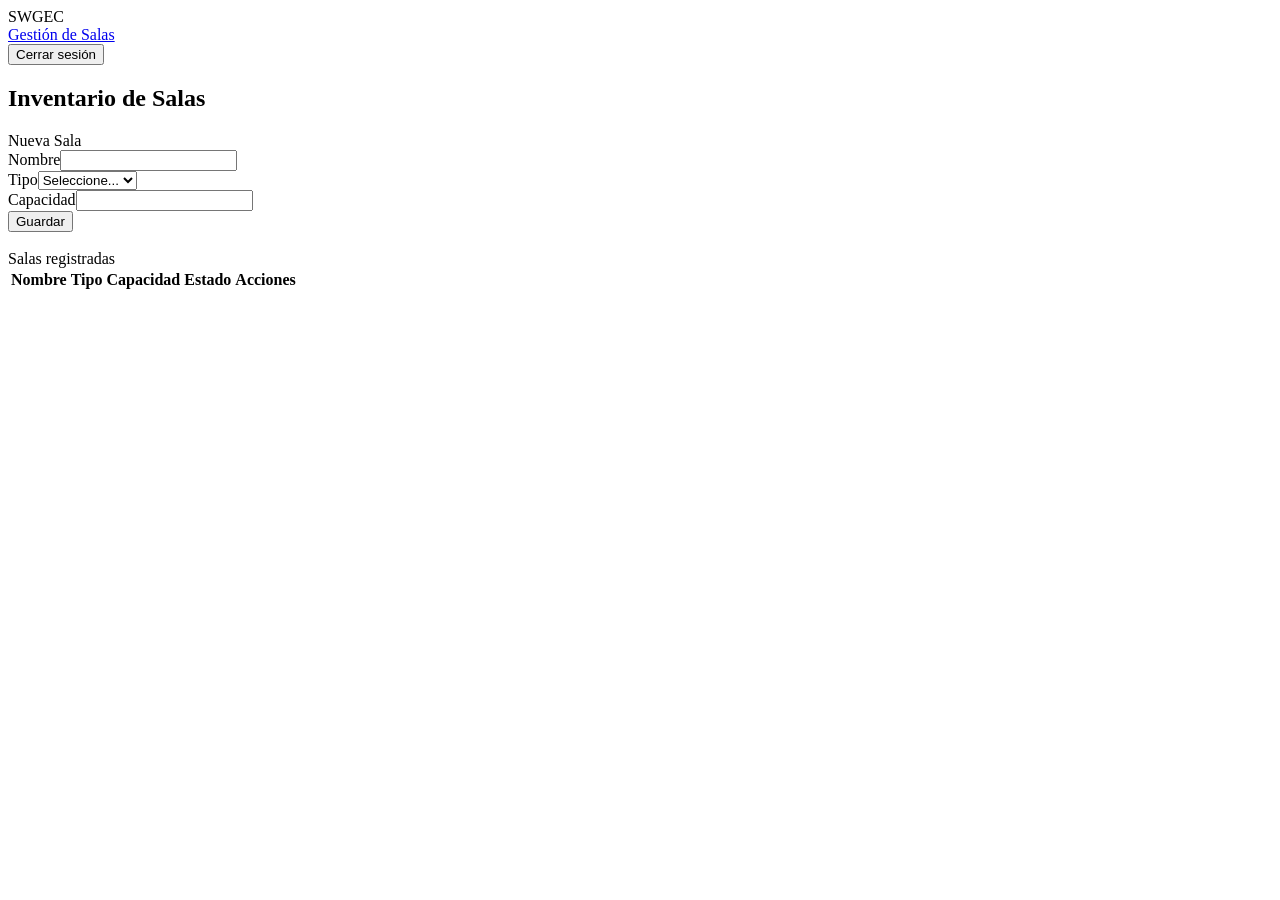
==== src/main/resources/static/html/admin.html @ dbd73c22 "Sprint 1 added" ====
<!doctype html>
<html>
<head>
  <meta charset="utf-8">
  <meta name="viewport" content="width=device-width,initial-scale=1">
  <title>Admin - SWGEC</title>
  <link rel="stylesheet" href="/css/theme.css">
  <link rel="stylesheet" href="/css/components.css">
  <link rel="stylesheet" href="/css/dashboard.css">
</head>
<body>
  <div class="app">
    <aside class="sidebar">
      <div class="brand"><div class="brand-dot"></div><div class="brand-text">SWGEC</div></div>
      <nav class="nav">
        <a class="active" href="#">Gestión de Salas</a>
      </nav>
      <div class="sidebar-footer"><button id="btn-logout" class="btn btn-secondary full">Cerrar sesión</button></div>
    </aside>
    <main class="main container">
      <div class="main-header"><h2>Inventario de Salas</h2><div id="user-rol" class="user-chip"></div></div>

      <div class="card" style="margin-bottom:18px">
        <div class="card-title" id="form-title">Nueva Sala</div>
        <form id="sala-form">
          <input type="hidden" id="sala-id">
          <div class="field"><label>Nombre</label><input id="nombre" class="input"><div id="err-nombre" class="error-msg"></div></div>
          <div class="field"><label>Tipo</label><select id="tipo" class="select"><option value="">Seleccione...</option><option value="REUNION">REUNION</option><option value="SEMINARIO">SEMINARIO</option><option value="TRABAJO">TRABAJO</option></select><div id="err-tipo" class="error-msg"></div></div>
          <div class="field"><label>Capacidad</label><input id="capacidad" type="number" min="1" class="input"><div id="err-capacidad" class="error-msg"></div></div>
          <div style="display:flex;gap:8px"><button id="btn-guardar" class="btn btn-primary">Guardar</button><button id="btn-cancelar" type="button" class="btn btn-secondary" style="display:none">Cancelar</button></div>
        </form>
      </div>

      <div class="card">
        <div class="card-title">Salas registradas</div>
        <table class="table"><thead><tr><th>Nombre</th><th>Tipo</th><th>Capacidad</th><th>Estado</th><th>Acciones</th></tr></thead>
        <tbody id="tabla-salas"></tbody></table>
      </div>
    </main>
  </div>
  <div id="toast-container"></div>
  <script src="/js/api.js"></script>
  <script src="/js/guards.js"></script>
  <script src="/js/admin.js"></script>
</body>
</html>
<!-- admin.html - Placeholder Sprint 1 - HU2 -->
<!-- TODO: implementar en el Paso 5 -->
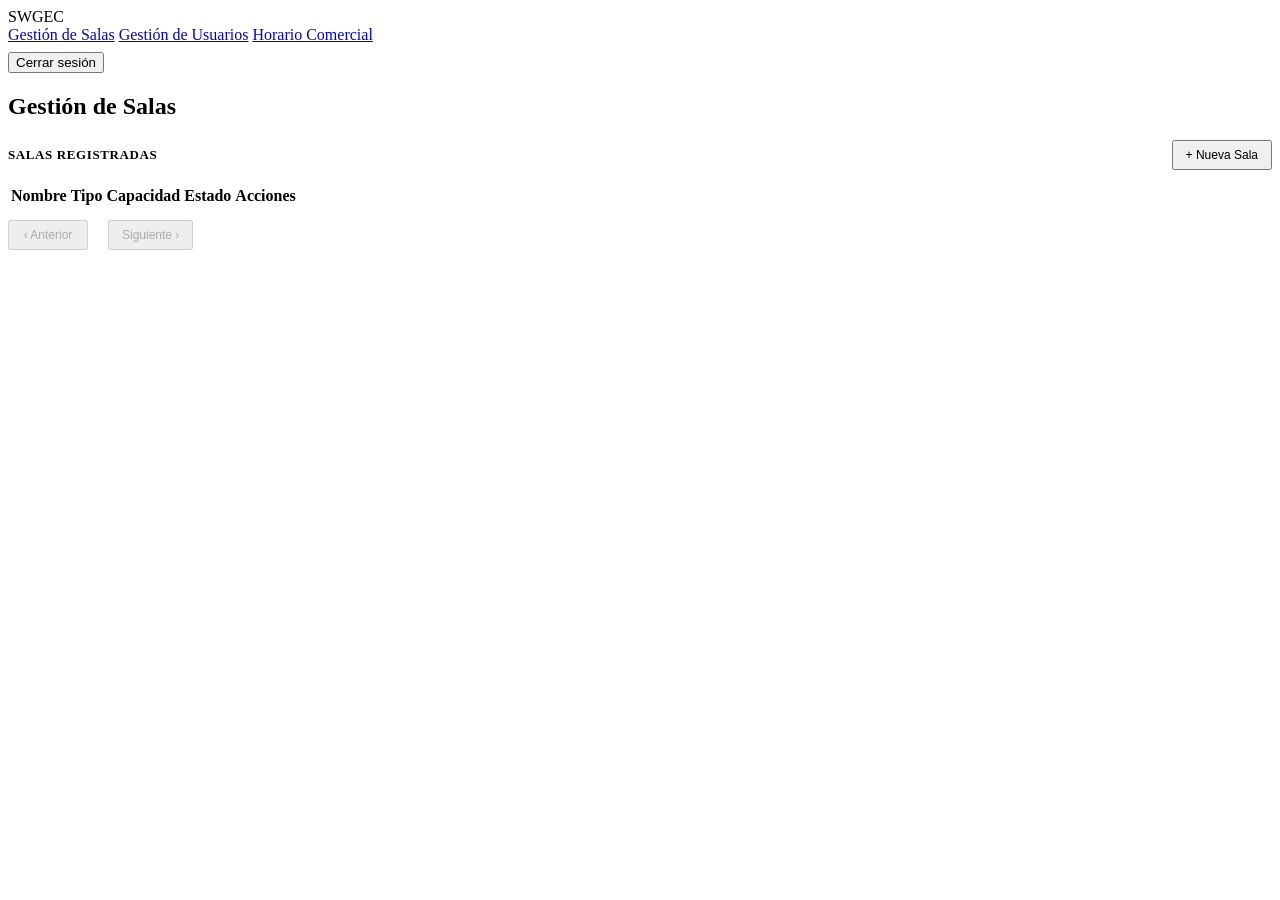
==== commit 7c22cc06: "Correcion sprint 2" ====
--- a/src/main/resources/static/html/admin.html
+++ b/src/main/resources/static/html/admin.html
@@ -7,42 +7,241 @@
   <link rel="stylesheet" href="/css/theme.css">
   <link rel="stylesheet" href="/css/components.css">
   <link rel="stylesheet" href="/css/dashboard.css">
+  <style>
+    .section-bar { display:flex; align-items:center; justify-content:space-between; margin-bottom:14px; }
+    .section-bar h3 { font-size:13px; color:var(--text-muted); text-transform:uppercase; letter-spacing:0.6px; margin:0; }
+    .pagination { display:flex; align-items:center; gap:10px; margin-top:12px; }
+    .pagination button { min-width:80px; }
+    .page-info { font-size:12px; color:var(--text-muted); }
+    .btn-sm { padding:6px 12px; font-size:12px; }
+    /* Modal — centrado explícito para todos los navegadores */
+    dialog {
+      position: fixed;
+      top: 50%;
+      left: 50%;
+      transform: translate(-50%, -50%);
+      margin: 0;
+      max-height: 92vh;
+      overflow-y: auto;
+      background: var(--bg-panel);
+      border: 1px solid var(--border-soft);
+      border-radius: var(--radius);
+      padding: 0;
+      width: min(480px, 92vw);
+      color: var(--text-primary);
+    }
+    dialog::backdrop { background:rgba(0,0,0,0.72); backdrop-filter:blur(3px); }
+    .modal-inner { padding:24px; }
+    .modal-header { display:flex; justify-content:space-between; align-items:center; margin-bottom:18px; }
+    .modal-title { font-weight:700; color:var(--gold); font-size:15px; }
+    .btn-close { background:none; border:none; color:var(--text-muted); cursor:pointer; font-size:22px; line-height:1; padding:2px 6px; border-radius:4px; }
+    .btn-close:hover { color:var(--text-primary); background:rgba(255,255,255,0.05); }
+    .modal-footer { display:flex; gap:8px; margin-top:18px; }
+    /* Modal éxito */
+    #modal-exito-admin { width:min(340px,90vw); }
+    .exito-inner-a { padding:36px 32px; text-align:center; }
+    .exito-icono-a { font-size:48px; margin-bottom:14px; color:#00c851; line-height:1; }
+    .exito-msg-a   { font-size:15px; font-weight:600; margin-bottom:22px; color:var(--text-primary); line-height:1.4; }
+  </style>
 </head>
 <body>
   <div class="app">
     <aside class="sidebar">
       <div class="brand"><div class="brand-dot"></div><div class="brand-text">SWGEC</div></div>
       <nav class="nav">
-        <a class="active" href="#">Gestión de Salas</a>
+        <a id="nav-salas" class="active" href="#">Gestión de Salas</a>
+        <a id="nav-usuarios" href="#">Gestión de Usuarios</a>
+        <a id="nav-horario" href="#">Horario Comercial</a>
       </nav>
-      <div class="sidebar-footer"><button id="btn-logout" class="btn btn-secondary full">Cerrar sesión</button></div>
+      <div class="sidebar-footer">
+        <div id="user-rol" class="user-chip" style="margin-bottom:8px;font-size:11px;word-break:break-all"></div>
+        <button id="btn-logout" class="btn btn-secondary full">Cerrar sesión</button>
+      </div>
     </aside>
     <main class="main container">
-      <div class="main-header"><h2>Inventario de Salas</h2><div id="user-rol" class="user-chip"></div></div>
-
-      <div class="card" style="margin-bottom:18px">
-        <div class="card-title" id="form-title">Nueva Sala</div>
-        <form id="sala-form">
-          <input type="hidden" id="sala-id">
-          <div class="field"><label>Nombre</label><input id="nombre" class="input"><div id="err-nombre" class="error-msg"></div></div>
-          <div class="field"><label>Tipo</label><select id="tipo" class="select"><option value="">Seleccione...</option><option value="REUNION">REUNION</option><option value="SEMINARIO">SEMINARIO</option><option value="TRABAJO">TRABAJO</option></select><div id="err-tipo" class="error-msg"></div></div>
-          <div class="field"><label>Capacidad</label><input id="capacidad" type="number" min="1" class="input"><div id="err-capacidad" class="error-msg"></div></div>
-          <div style="display:flex;gap:8px"><button id="btn-guardar" class="btn btn-primary">Guardar</button><button id="btn-cancelar" type="button" class="btn btn-secondary" style="display:none">Cancelar</button></div>
-        </form>
-      </div>
-
-      <div class="card">
-        <div class="card-title">Salas registradas</div>
-        <table class="table"><thead><tr><th>Nombre</th><th>Tipo</th><th>Capacidad</th><th>Estado</th><th>Acciones</th></tr></thead>
-        <tbody id="tabla-salas"></tbody></table>
+      <div class="main-header"><h2 id="main-title">Gestión de Salas</h2></div>
+
+      <!-- ══ SECCIÓN SALAS ══ -->
+      <div id="section-salas">
+        <div class="section-bar">
+          <h3>Salas registradas</h3>
+          <button id="btn-nueva-sala" class="btn btn-primary btn-sm">+ Nueva Sala</button>
+        </div>
+        <div class="card">
+          <table class="table">
+            <thead><tr><th>Nombre</th><th>Tipo</th><th>Capacidad</th><th>Estado</th><th>Acciones</th></tr></thead>
+            <tbody id="tabla-salas"></tbody>
+          </table>
+          <div class="pagination">
+            <button id="prev-salas" class="btn btn-secondary btn-sm" disabled>‹ Anterior</button>
+            <span id="info-salas" class="page-info"></span>
+            <button id="next-salas" class="btn btn-secondary btn-sm" disabled>Siguiente ›</button>
+          </div>
+        </div>
+      </div>
+
+      <!-- ══ SECCIÓN USUARIOS ══ -->
+      <div id="section-usuarios" style="display:none">
+        <div class="section-bar">
+          <h3>Usuarios registrados</h3>
+          <button id="btn-nuevo-usuario" class="btn btn-primary btn-sm">+ Nuevo Usuario</button>
+        </div>
+        <div class="card">
+          <table class="table">
+            <thead><tr><th>Nombre</th><th>Correo</th><th>Rol</th><th>Último login</th><th>Acciones</th></tr></thead>
+            <tbody id="tabla-usuarios"></tbody>
+          </table>
+          <div class="pagination">
+            <button id="prev-usuarios" class="btn btn-secondary btn-sm" disabled>‹ Anterior</button>
+            <span id="info-usuarios" class="page-info"></span>
+            <button id="next-usuarios" class="btn btn-secondary btn-sm" disabled>Siguiente ›</button>
+          </div>
+        </div>
+      </div>
+
+      <!-- ══ SECCIÓN HORARIO ══ -->
+      <div id="section-horario" style="display:none">
+        <div class="section-bar">
+          <h3>Reglas de horario comercial</h3>
+          <button id="btn-nueva-regla" class="btn btn-primary btn-sm">+ Nueva Regla</button>
+        </div>
+        <div class="card">
+          <table class="table">
+            <thead><tr><th>Tipo</th><th>Día</th><th>Inicio</th><th>Fin</th><th>Descripción</th><th>Estado</th><th>Acciones</th></tr></thead>
+            <tbody id="tabla-horario"></tbody>
+          </table>
+          <div class="pagination">
+            <button id="prev-horario" class="btn btn-secondary btn-sm" disabled>‹ Anterior</button>
+            <span id="info-horario" class="page-info"></span>
+            <button id="next-horario" class="btn btn-secondary btn-sm" disabled>Siguiente ›</button>
+          </div>
+        </div>
       </div>
     </main>
   </div>
+
+  <!-- ══ MODAL SALA ══ -->
+  <dialog id="modal-sala">
+    <div class="modal-inner">
+      <div class="modal-header">
+        <span class="modal-title" id="modal-sala-title">Nueva Sala</span>
+        <button type="button" class="btn-close" id="modal-sala-close" aria-label="Cerrar">×</button>
+      </div>
+      <form id="sala-form">
+        <input type="hidden" id="sala-id">
+        <div class="field"><label>Nombre</label><input id="nombre" class="input" autocomplete="off"><div id="err-nombre" class="error-msg"></div></div>
+        <div class="field"><label>Tipo</label>
+          <select id="tipo" class="select">
+            <option value="">Seleccione...</option>
+            <option value="REUNION">REUNION</option>
+            <option value="SEMINARIO">SEMINARIO</option>
+            <option value="TRABAJO">TRABAJO</option>
+          </select>
+          <div id="err-tipo" class="error-msg"></div>
+        </div>
+        <div class="field"><label>Capacidad máxima</label><input id="capacidad" type="number" min="1" class="input"><div id="err-capacidad" class="error-msg"></div></div>
+        <div class="modal-footer">
+          <button id="btn-guardar" class="btn btn-primary">Guardar</button>
+          <button type="button" id="btn-cancelar-sala" class="btn btn-secondary">Cancelar</button>
+        </div>
+      </form>
+    </div>
+  </dialog>
+
+  <!-- ══ MODAL USUARIO ══ -->
+  <dialog id="modal-usuario">
+    <div class="modal-inner">
+      <div class="modal-header">
+        <span class="modal-title" id="modal-usuario-title">Nuevo Usuario</span>
+        <button type="button" class="btn-close" id="modal-usuario-close" aria-label="Cerrar">×</button>
+      </div>
+      <form id="usuario-form">
+        <input type="hidden" id="usuario-id">
+        <div class="field"><label>Nombre</label><input id="u-nombre" class="input" autocomplete="off"><div id="err-u-nombre" class="error-msg"></div></div>
+        <div class="field"><label>Correo</label><input id="u-correo" type="email" class="input" autocomplete="off"><div id="err-u-correo" class="error-msg"></div></div>
+        <div class="field">
+          <label>Contraseña <span style="color:var(--text-muted);font-size:11px">(vacío = no cambiar)</span></label>
+          <input id="u-contrasena" type="password" class="input" autocomplete="new-password">
+          <div id="err-u-contrasena" class="error-msg"></div>
+        </div>
+        <div class="field"><label>Rol</label>
+          <select id="u-rol" class="select">
+            <option value="">Seleccione...</option>
+            <option value="CLIENTE">CLIENTE</option>
+            <option value="RECEPCIONISTA">RECEPCIONISTA</option>
+            <option value="ADMIN">ADMIN</option>
+          </select>
+          <div id="err-u-rol" class="error-msg"></div>
+        </div>
+        <div class="modal-footer">
+          <button id="btn-u-guardar" class="btn btn-primary">Guardar</button>
+          <button type="button" id="btn-cancelar-usuario" class="btn btn-secondary">Cancelar</button>
+        </div>
+      </form>
+    </div>
+  </dialog>
+
+  <!-- ══ MODAL HORARIO ══ -->
+  <dialog id="modal-horario">
+    <div class="modal-inner">
+      <div class="modal-header">
+        <span class="modal-title" id="modal-horario-title">Nueva Regla</span>
+        <button type="button" class="btn-close" id="modal-horario-close" aria-label="Cerrar">×</button>
+      </div>
+      <form id="horario-form">
+        <input type="hidden" id="horario-id">
+        <div class="field"><label>Tipo de regla</label>
+          <select id="h-tipo" class="select">
+            <option value="">Seleccione...</option>
+            <option value="APERTURA">APERTURA — Define horario de atención</option>
+            <option value="BLOQUEO">BLOQUEO — Bloquea un horario específico</option>
+          </select>
+          <div id="err-h-tipo" class="error-msg"></div>
+        </div>
+        <div style="display:flex;gap:12px">
+          <div style="flex:1" class="field"><label>Hora inicio</label><input id="h-ini" type="time" class="input"><div id="err-h-ini" class="error-msg"></div></div>
+          <div style="flex:1" class="field"><label>Hora fin</label><input id="h-fin" type="time" class="input"><div id="err-h-fin" class="error-msg"></div></div>
+        </div>
+        <div class="field"><label>Día de la semana</label>
+          <select id="h-dia" class="select">
+            <option value="">Todos los días</option>
+            <option value="1">Lunes</option>
+            <option value="2">Martes</option>
+            <option value="3">Miércoles</option>
+            <option value="4">Jueves</option>
+            <option value="5">Viernes</option>
+            <option value="6">Sábado</option>
+            <option value="7">Domingo</option>
+          </select>
+        </div>
+        <div class="field">
+          <label>Descripción <span style="color:var(--text-muted);font-size:11px">(opcional)</span></label>
+          <input id="h-desc" class="input" placeholder="Ej: Horario de almuerzo" autocomplete="off">
+        </div>
+        <div class="field" style="flex-direction:row;align-items:center;gap:10px;margin-bottom:8px">
+          <input id="h-activo" type="checkbox" checked style="width:16px;height:16px;cursor:pointer;accent-color:var(--gold)">
+          <label for="h-activo" style="text-transform:none;letter-spacing:0;cursor:pointer">Regla activa</label>
+        </div>
+        <div class="modal-footer">
+          <button id="btn-h-guardar" class="btn btn-primary">Guardar</button>
+          <button type="button" id="btn-cancelar-horario" class="btn btn-secondary">Cancelar</button>
+        </div>
+      </form>
+    </div>
+  </dialog>
+
+  <!-- ══ MODAL ÉXITO ADMIN ══ -->
+  <dialog id="modal-exito-admin">
+    <div class="exito-inner-a">
+      <div class="exito-icono-a">✓</div>
+      <div id="modal-exito-admin-msg" class="exito-msg-a">Operación realizada correctamente</div>
+      <button id="modal-exito-admin-ok" class="btn btn-primary" style="min-width:130px">Aceptar</button>
+    </div>
+  </dialog>
+
   <div id="toast-container"></div>
   <script src="/js/api.js"></script>
   <script src="/js/guards.js"></script>
   <script src="/js/admin.js"></script>
 </body>
 </html>
-<!-- admin.html - Placeholder Sprint 1 - HU2 -->
-<!-- TODO: implementar en el Paso 5 -->
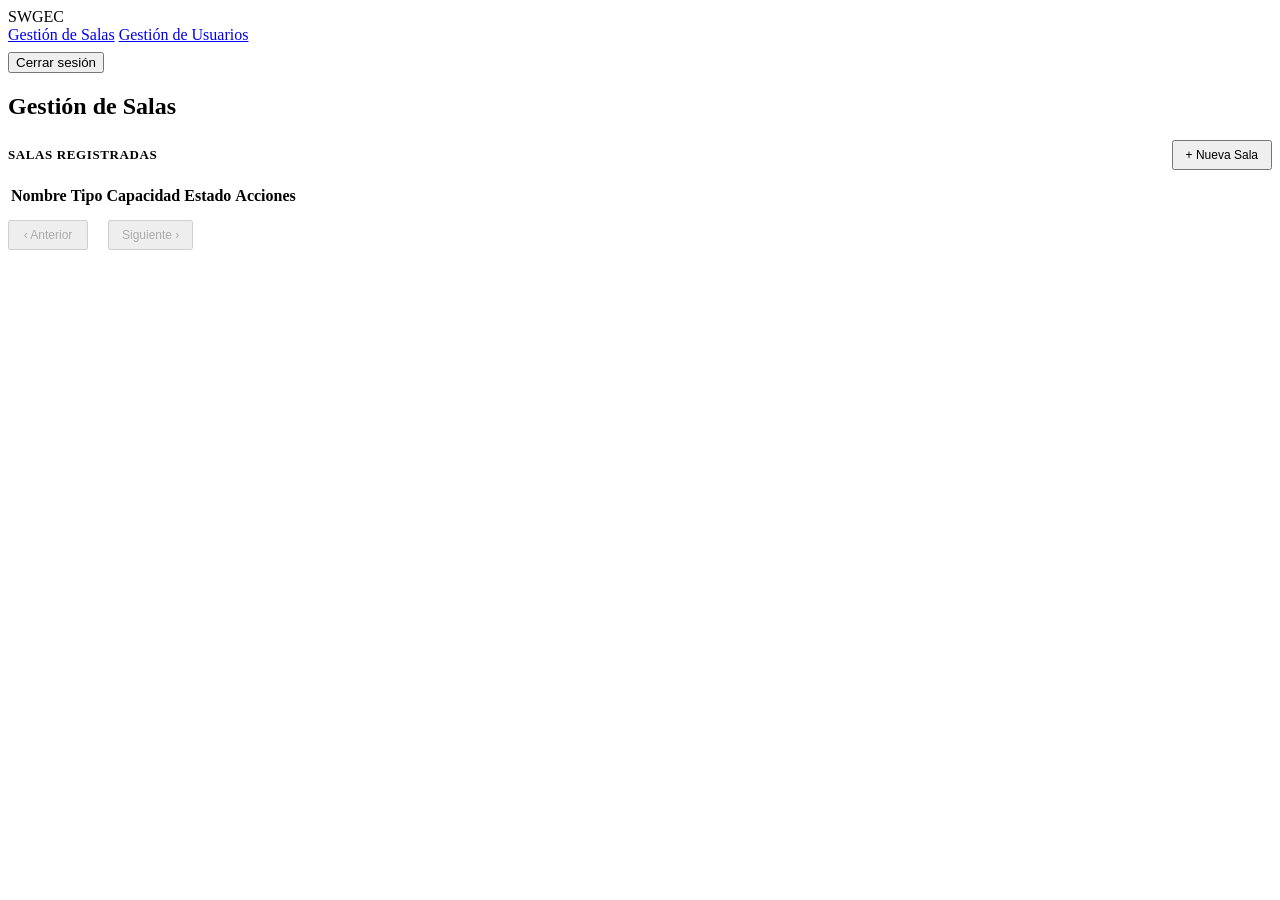
==== commit 7b9eea83: "Correccion-version java" ====
--- a/src/main/resources/static/html/admin.html
+++ b/src/main/resources/static/html/admin.html
@@ -14,7 +14,8 @@
     .pagination button { min-width:80px; }
     .page-info { font-size:12px; color:var(--text-muted); }
     .btn-sm { padding:6px 12px; font-size:12px; }
-    /* Modal — centrado explícito para todos los navegadores */
+
+    /* Diálogos — centrado explícito */
     dialog {
       position: fixed;
       top: 50%;
@@ -36,12 +37,22 @@
     .modal-title { font-weight:700; color:var(--gold); font-size:15px; }
     .btn-close { background:none; border:none; color:var(--text-muted); cursor:pointer; font-size:22px; line-height:1; padding:2px 6px; border-radius:4px; }
     .btn-close:hover { color:var(--text-primary); background:rgba(255,255,255,0.05); }
-    .modal-footer { display:flex; gap:8px; margin-top:18px; }
+
+    /* Footer de modales — botones centrados */
+    .modal-footer { display:flex; gap:8px; margin-top:18px; justify-content:center; }
+
     /* Modal éxito */
     #modal-exito-admin { width:min(340px,90vw); }
-    .exito-inner-a { padding:36px 32px; text-align:center; }
+    .exito-inner-a { padding:36px 32px; text-align:center; display:flex; flex-direction:column; align-items:center; }
     .exito-icono-a { font-size:48px; margin-bottom:14px; color:#00c851; line-height:1; }
     .exito-msg-a   { font-size:15px; font-weight:600; margin-bottom:22px; color:var(--text-primary); line-height:1.4; }
+
+    /* Modal confirmación */
+    #modal-confirmar { width:min(380px,90vw); }
+    .confirmar-inner  { padding:36px 32px; text-align:center; display:flex; flex-direction:column; align-items:center; }
+    .confirmar-icono  { font-size:44px; margin-bottom:14px; color:#ff9800; line-height:1; }
+    .confirmar-msg    { font-size:15px; font-weight:600; margin-bottom:24px; color:var(--text-primary); line-height:1.4; }
+    .confirmar-footer { display:flex; gap:10px; justify-content:center; }
   </style>
 </head>
 <body>
@@ -51,7 +62,6 @@
       <nav class="nav">
         <a id="nav-salas" class="active" href="#">Gestión de Salas</a>
         <a id="nav-usuarios" href="#">Gestión de Usuarios</a>
-        <a id="nav-horario" href="#">Horario Comercial</a>
       </nav>
       <div class="sidebar-footer">
         <div id="user-rol" class="user-chip" style="margin-bottom:8px;font-size:11px;word-break:break-all"></div>
@@ -95,25 +105,6 @@
             <button id="prev-usuarios" class="btn btn-secondary btn-sm" disabled>‹ Anterior</button>
             <span id="info-usuarios" class="page-info"></span>
             <button id="next-usuarios" class="btn btn-secondary btn-sm" disabled>Siguiente ›</button>
-          </div>
-        </div>
-      </div>
-
-      <!-- ══ SECCIÓN HORARIO ══ -->
-      <div id="section-horario" style="display:none">
-        <div class="section-bar">
-          <h3>Reglas de horario comercial</h3>
-          <button id="btn-nueva-regla" class="btn btn-primary btn-sm">+ Nueva Regla</button>
-        </div>
-        <div class="card">
-          <table class="table">
-            <thead><tr><th>Tipo</th><th>Día</th><th>Inicio</th><th>Fin</th><th>Descripción</th><th>Estado</th><th>Acciones</th></tr></thead>
-            <tbody id="tabla-horario"></tbody>
-          </table>
-          <div class="pagination">
-            <button id="prev-horario" class="btn btn-secondary btn-sm" disabled>‹ Anterior</button>
-            <span id="info-horario" class="page-info"></span>
-            <button id="next-horario" class="btn btn-secondary btn-sm" disabled>Siguiente ›</button>
           </div>
         </div>
       </div>
@@ -181,52 +172,15 @@
     </div>
   </dialog>
 
-  <!-- ══ MODAL HORARIO ══ -->
-  <dialog id="modal-horario">
-    <div class="modal-inner">
-      <div class="modal-header">
-        <span class="modal-title" id="modal-horario-title">Nueva Regla</span>
-        <button type="button" class="btn-close" id="modal-horario-close" aria-label="Cerrar">×</button>
-      </div>
-      <form id="horario-form">
-        <input type="hidden" id="horario-id">
-        <div class="field"><label>Tipo de regla</label>
-          <select id="h-tipo" class="select">
-            <option value="">Seleccione...</option>
-            <option value="APERTURA">APERTURA — Define horario de atención</option>
-            <option value="BLOQUEO">BLOQUEO — Bloquea un horario específico</option>
-          </select>
-          <div id="err-h-tipo" class="error-msg"></div>
-        </div>
-        <div style="display:flex;gap:12px">
-          <div style="flex:1" class="field"><label>Hora inicio</label><input id="h-ini" type="time" class="input"><div id="err-h-ini" class="error-msg"></div></div>
-          <div style="flex:1" class="field"><label>Hora fin</label><input id="h-fin" type="time" class="input"><div id="err-h-fin" class="error-msg"></div></div>
-        </div>
-        <div class="field"><label>Día de la semana</label>
-          <select id="h-dia" class="select">
-            <option value="">Todos los días</option>
-            <option value="1">Lunes</option>
-            <option value="2">Martes</option>
-            <option value="3">Miércoles</option>
-            <option value="4">Jueves</option>
-            <option value="5">Viernes</option>
-            <option value="6">Sábado</option>
-            <option value="7">Domingo</option>
-          </select>
-        </div>
-        <div class="field">
-          <label>Descripción <span style="color:var(--text-muted);font-size:11px">(opcional)</span></label>
-          <input id="h-desc" class="input" placeholder="Ej: Horario de almuerzo" autocomplete="off">
-        </div>
-        <div class="field" style="flex-direction:row;align-items:center;gap:10px;margin-bottom:8px">
-          <input id="h-activo" type="checkbox" checked style="width:16px;height:16px;cursor:pointer;accent-color:var(--gold)">
-          <label for="h-activo" style="text-transform:none;letter-spacing:0;cursor:pointer">Regla activa</label>
-        </div>
-        <div class="modal-footer">
-          <button id="btn-h-guardar" class="btn btn-primary">Guardar</button>
-          <button type="button" id="btn-cancelar-horario" class="btn btn-secondary">Cancelar</button>
-        </div>
-      </form>
+  <!-- ══ MODAL CONFIRMACIÓN ══ -->
+  <dialog id="modal-confirmar">
+    <div class="confirmar-inner">
+      <div class="confirmar-icono">⚠</div>
+      <div id="modal-confirmar-msg" class="confirmar-msg">¿Estás seguro de realizar esta acción?</div>
+      <div class="confirmar-footer">
+        <button id="modal-confirmar-si" class="btn btn-danger">Sí, eliminar</button>
+        <button id="modal-confirmar-no" class="btn btn-secondary">Cancelar</button>
+      </div>
     </div>
   </dialog>
 
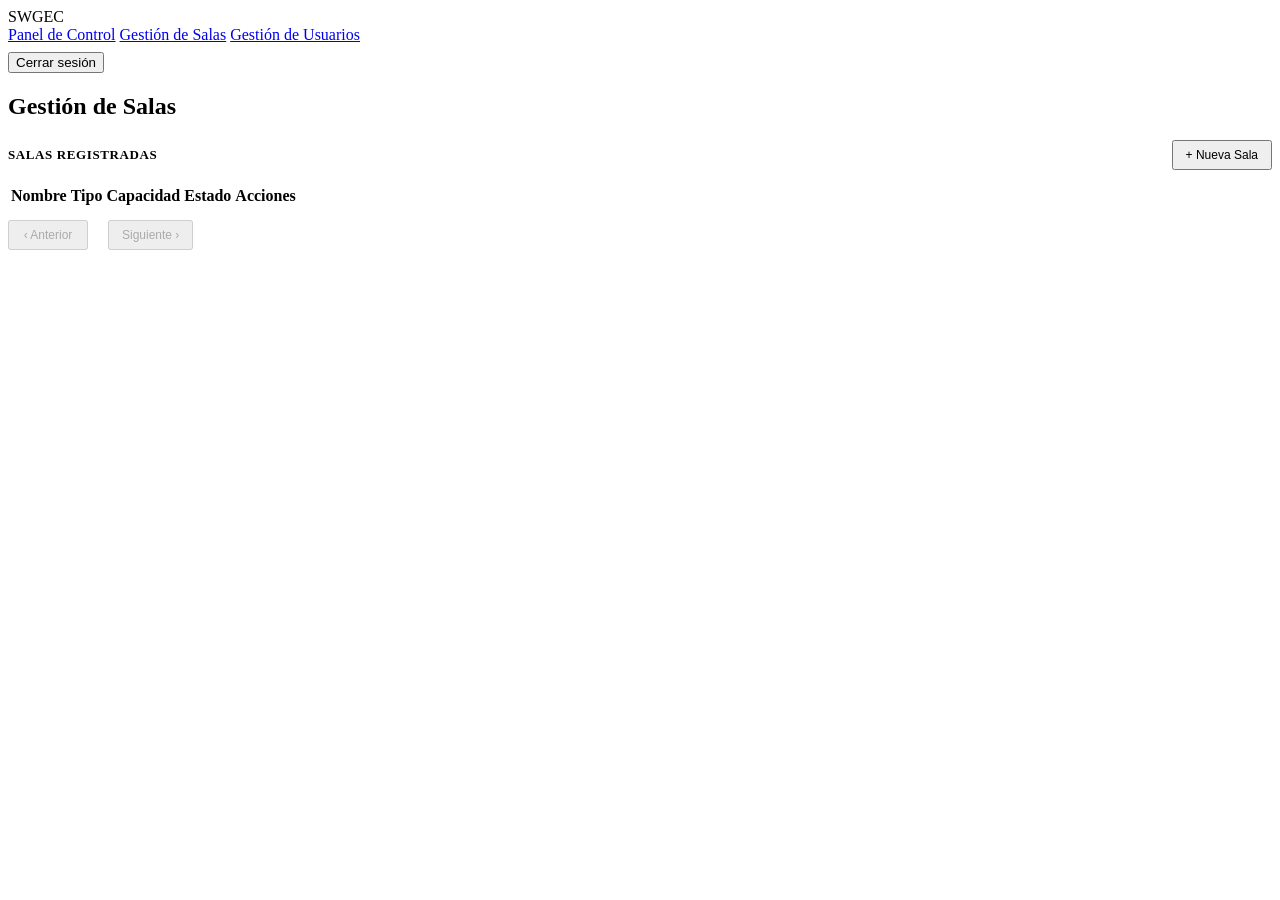
==== commit aea8c24a: "Implementacion HU3" ====
--- a/src/main/resources/static/html/admin.html
+++ b/src/main/resources/static/html/admin.html
@@ -41,6 +41,23 @@
     /* Footer de modales — botones centrados */
     .modal-footer { display:flex; gap:8px; margin-top:18px; justify-content:center; }
 
+    /* Panel de control de salas */
+    .panel-card { background:var(--bg-panel); border:1px solid var(--border-soft); border-radius:var(--radius); padding:16px; }
+    .panel-card-nombre { font-weight:700; font-size:14px; margin-bottom:4px; white-space:nowrap; overflow:hidden; text-overflow:ellipsis; }
+    .panel-card-tipo { font-size:11px; color:var(--text-muted); text-transform:uppercase; letter-spacing:0.5px; margin-bottom:8px; }
+    .panel-card-cap { font-size:11px; color:var(--text-muted); margin-top:6px; }
+    .panel-card.estado-disponible { border-left:3px solid rgba(0,200,81,0.6); }
+    .panel-card.estado-reservada  { border-left:3px solid rgba(68,136,255,0.6); }
+    .panel-card.estado-en_uso     { border-left:3px solid rgba(255,165,0,0.7); }
+    .panel-card.estado-en_limpieza{ border-left:3px solid rgba(100,160,255,0.5); }
+    .panel-card.estado-mantenimiento{ border-left:3px solid rgba(150,150,150,0.5); }
+    .resumen-chip { padding:8px 14px; border-radius:999px; font-size:12px; font-weight:600; }
+    .resumen-chip.disponible { background:rgba(0,200,81,0.12); color:rgba(0,200,81,0.9); }
+    .resumen-chip.reservada  { background:rgba(68,136,255,0.12); color:#6699ff; }
+    .resumen-chip.en_uso     { background:rgba(255,165,0,0.12); color:#FFA500; }
+    .resumen-chip.en_limpieza{ background:rgba(100,160,255,0.12); color:#5599ff; }
+    .resumen-chip.mantenimiento{ background:rgba(150,150,150,0.12); color:#888; }
+
     /* Modal éxito */
     #modal-exito-admin { width:min(340px,90vw); }
     .exito-inner-a { padding:36px 32px; text-align:center; display:flex; flex-direction:column; align-items:center; }
@@ -60,6 +77,7 @@
     <aside class="sidebar">
       <div class="brand"><div class="brand-dot"></div><div class="brand-text">SWGEC</div></div>
       <nav class="nav">
+        <a id="nav-panel" href="#">Panel de Control</a>
         <a id="nav-salas" class="active" href="#">Gestión de Salas</a>
         <a id="nav-usuarios" href="#">Gestión de Usuarios</a>
       </nav>
@@ -70,6 +88,16 @@
     </aside>
     <main class="main container">
       <div class="main-header"><h2 id="main-title">Gestión de Salas</h2></div>
+
+      <!-- ══ SECCIÓN PANEL DE CONTROL ══ -->
+      <div id="section-panel" style="display:none">
+        <div class="section-bar">
+          <h3>Estado actual de salas</h3>
+          <button id="btn-refresh-panel" class="btn btn-secondary btn-sm">↻ Actualizar</button>
+        </div>
+        <div id="panel-resumen" style="display:flex;gap:10px;flex-wrap:wrap;margin-bottom:16px"></div>
+        <div id="panel-grid" style="display:grid;grid-template-columns:repeat(auto-fill,minmax(220px,1fr));gap:14px"></div>
+      </div>
 
       <!-- ══ SECCIÓN SALAS ══ -->
       <div id="section-salas">
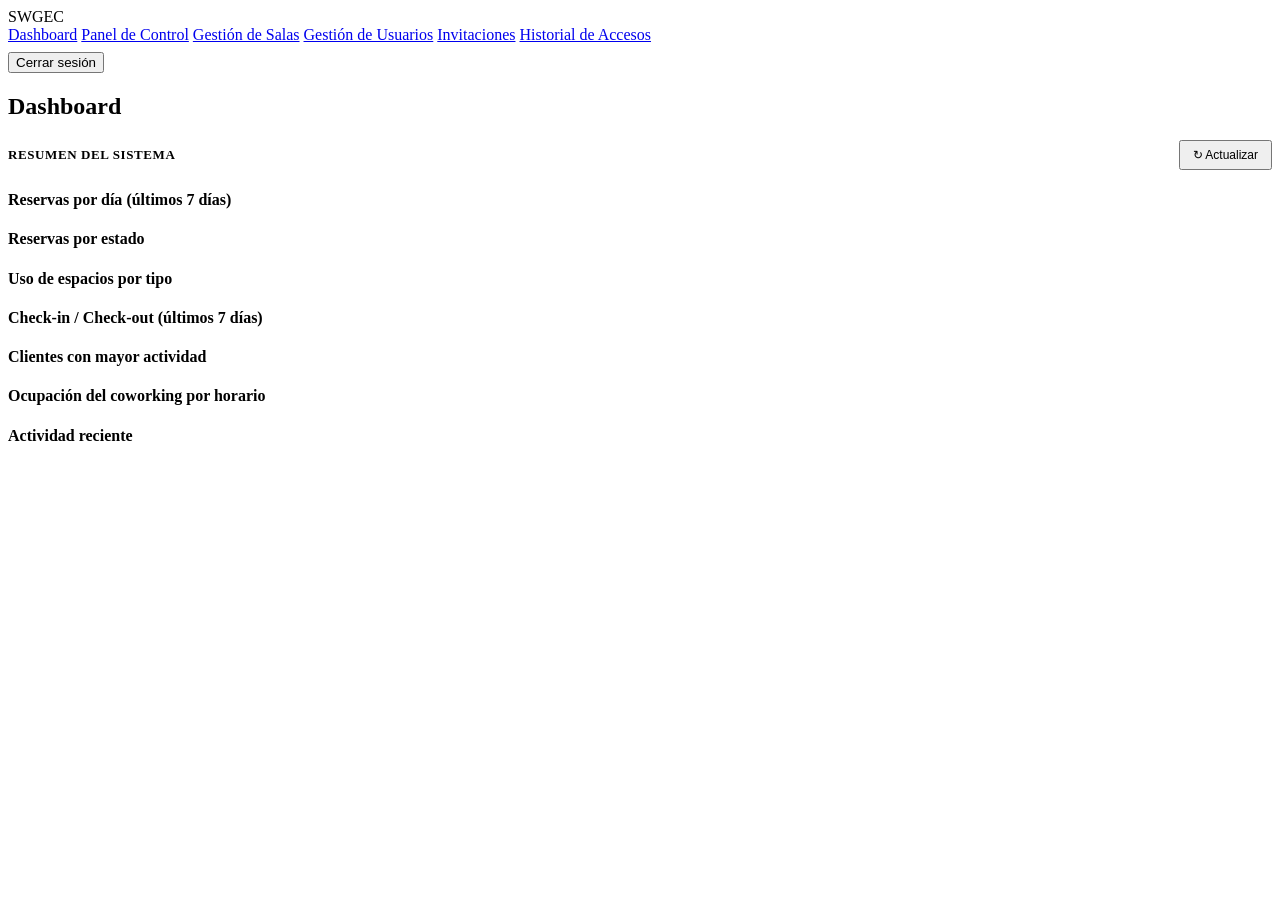
==== commit a9cf0a7e: "Implementacion sprint 3" ====
--- a/src/main/resources/static/html/admin.html
+++ b/src/main/resources/static/html/admin.html
@@ -77,9 +77,12 @@
     <aside class="sidebar">
       <div class="brand"><div class="brand-dot"></div><div class="brand-text">SWGEC</div></div>
       <nav class="nav">
+        <a id="nav-dashboard" class="active" href="#">Dashboard</a>
         <a id="nav-panel" href="#">Panel de Control</a>
-        <a id="nav-salas" class="active" href="#">Gestión de Salas</a>
+        <a id="nav-salas" href="#">Gestión de Salas</a>
         <a id="nav-usuarios" href="#">Gestión de Usuarios</a>
+        <a id="nav-invitaciones" href="#">Invitaciones</a>
+        <a id="nav-accesos" href="#">Historial de Accesos</a>
       </nav>
       <div class="sidebar-footer">
         <div id="user-rol" class="user-chip" style="margin-bottom:8px;font-size:11px;word-break:break-all"></div>
@@ -87,7 +90,48 @@
       </div>
     </aside>
     <main class="main container">
-      <div class="main-header"><h2 id="main-title">Gestión de Salas</h2></div>
+      <div class="main-header"><h2 id="main-title">Dashboard</h2></div>
+
+      <!-- ══ SECCIÓN DASHBOARD ══ -->
+      <div id="section-dashboard">
+        <div class="section-bar">
+          <h3>Resumen del sistema</h3>
+          <button id="btn-refresh-dashboard" class="btn btn-secondary btn-sm">↻ Actualizar</button>
+        </div>
+        <div id="dash-cards" class="dash-cards"></div>
+
+        <div class="dash-charts">
+          <div class="chart-card">
+            <h4 class="chart-title">Reservas por día <span class="chart-sub">(últimos 7 días)</span></h4>
+            <div id="chart-reservas-dia" class="chart-box"></div>
+          </div>
+          <div class="chart-card">
+            <h4 class="chart-title">Reservas por estado</h4>
+            <div id="chart-estados" class="chart-box"></div>
+          </div>
+          <div class="chart-card">
+            <h4 class="chart-title">Uso de espacios por tipo</h4>
+            <div id="chart-tipos" class="chart-box"></div>
+          </div>
+          <div class="chart-card">
+            <h4 class="chart-title">Check-in / Check-out <span class="chart-sub">(últimos 7 días)</span></h4>
+            <div id="chart-accesos" class="chart-box"></div>
+          </div>
+          <div class="chart-card">
+            <h4 class="chart-title">Clientes con mayor actividad</h4>
+            <div id="chart-clientes" class="chart-box"></div>
+          </div>
+          <div class="chart-card wide">
+            <h4 class="chart-title">Ocupación del coworking por horario</h4>
+            <div id="chart-horarios" class="chart-box"></div>
+          </div>
+        </div>
+
+        <div class="chart-card" style="margin-top:16px">
+          <h4 class="chart-title">Actividad reciente</h4>
+          <div id="dash-actividad" class="actividad-list"></div>
+        </div>
+      </div>
 
       <!-- ══ SECCIÓN PANEL DE CONTROL ══ -->
       <div id="section-panel" style="display:none">
@@ -100,7 +144,7 @@
       </div>
 
       <!-- ══ SECCIÓN SALAS ══ -->
-      <div id="section-salas">
+      <div id="section-salas" style="display:none">
         <div class="section-bar">
           <h3>Salas registradas</h3>
           <button id="btn-nueva-sala" class="btn btn-primary btn-sm">+ Nueva Sala</button>
@@ -136,8 +180,105 @@
           </div>
         </div>
       </div>
+
+      <!-- ══ SECCIÓN INVITACIONES ══ -->
+      <div id="section-invitaciones" style="display:none">
+        <div class="section-bar">
+          <h3>Invitaciones de cuentas internas</h3>
+          <button id="btn-nueva-invitacion" class="btn btn-primary btn-sm">+ Nueva Invitación</button>
+        </div>
+        <p style="font-size:12px;color:var(--text-muted);margin-bottom:14px;max-width:640px">
+          Las cuentas <strong>Recepcionista</strong> y <strong>Administrador</strong> solo se crean por invitación segura.
+          Cada invitación genera un enlace de un solo uso con expiración. Comparte el enlace con la persona invitada.
+        </p>
+        <div class="card">
+          <table class="table">
+            <thead><tr><th>Rol</th><th>Correo</th><th>Estado</th><th>Creada por</th><th>Expira</th><th>Acciones</th></tr></thead>
+            <tbody id="tabla-invitaciones"></tbody>
+          </table>
+        </div>
+      </div>
+
+      <!-- ══ SECCIÓN HISTORIAL DE ACCESOS ══ -->
+      <div id="section-accesos" style="display:none">
+        <div class="section-bar">
+          <h3>Historial de Check-in / Check-out</h3>
+          <div style="display:flex;gap:8px;align-items:center">
+            <div class="filter-chips" id="accesos-chips" style="display:flex;gap:6px">
+              <button class="chip active" data-filtro="TODOS">Todos</button>
+              <button class="chip" data-filtro="CHECK_IN">Check-in</button>
+              <button class="chip" data-filtro="CHECK_OUT">Check-out</button>
+            </div>
+            <button id="btn-refresh-accesos" class="btn btn-secondary btn-sm">↻ Actualizar</button>
+          </div>
+        </div>
+        <div class="card">
+          <table class="table">
+            <thead><tr><th>Tipo</th><th>Fecha y hora</th><th>Sala</th><th>Cliente</th><th>Horario</th><th>Registrado por</th></tr></thead>
+            <tbody id="tabla-accesos"></tbody>
+          </table>
+          <div class="pagination">
+            <button id="prev-accesos" class="btn btn-secondary btn-sm" disabled>‹ Anterior</button>
+            <span id="info-accesos" class="page-info"></span>
+            <button id="next-accesos" class="btn btn-secondary btn-sm" disabled>Siguiente ›</button>
+          </div>
+        </div>
+      </div>
     </main>
   </div>
+
+  <!-- ══ MODAL NUEVA INVITACIÓN ══ -->
+  <dialog id="modal-invitacion">
+    <div class="modal-inner">
+      <div class="modal-header">
+        <span class="modal-title">Nueva Invitación</span>
+        <button type="button" class="btn-close" id="modal-invitacion-close" aria-label="Cerrar">×</button>
+      </div>
+      <form id="invitacion-form">
+        <div class="field"><label>Rol de la cuenta</label>
+          <select id="inv-rol" class="select">
+            <option value="">Seleccione...</option>
+            <option value="RECEPCIONISTA">RECEPCIONISTA</option>
+            <option value="ADMIN">ADMIN</option>
+          </select>
+          <div id="err-inv-rol" class="error-msg"></div>
+        </div>
+        <div class="field"><label>Correo del invitado</label>
+          <input id="inv-correo" type="email" class="input" autocomplete="off" placeholder="persona@swgec.ec">
+          <div id="err-inv-correo" class="error-msg"></div>
+        </div>
+        <div class="field"><label>Validez (horas)</label>
+          <input id="inv-horas" type="number" min="1" max="720" class="input" value="48">
+          <div id="err-inv-horas" class="error-msg"></div>
+        </div>
+        <div class="modal-footer">
+          <button id="btn-inv-guardar" class="btn btn-primary">Generar invitación</button>
+          <button type="button" id="btn-cancelar-invitacion" class="btn btn-secondary">Cancelar</button>
+        </div>
+      </form>
+    </div>
+  </dialog>
+
+  <!-- ══ MODAL ENLACE DE INVITACIÓN ══ -->
+  <dialog id="modal-invitacion-link">
+    <div class="modal-inner">
+      <div class="modal-header">
+        <span class="modal-title">Invitación generada</span>
+        <button type="button" class="btn-close" id="modal-inv-link-close" aria-label="Cerrar">×</button>
+      </div>
+      <p style="font-size:13px;color:var(--text-muted);margin-bottom:12px">
+        Comparte este enlace con la persona invitada. Es de <strong>un solo uso</strong> y expira automáticamente.
+      </p>
+      <div class="field">
+        <label>Enlace de registro</label>
+        <input id="inv-link-input" class="input" readonly style="font-size:12px">
+      </div>
+      <div class="modal-footer">
+        <button type="button" id="btn-copiar-link" class="btn btn-primary">Copiar enlace</button>
+        <button type="button" id="btn-cerrar-inv-link" class="btn btn-secondary">Cerrar</button>
+      </div>
+    </div>
+  </dialog>
 
   <!-- ══ MODAL SALA ══ -->
   <dialog id="modal-sala">
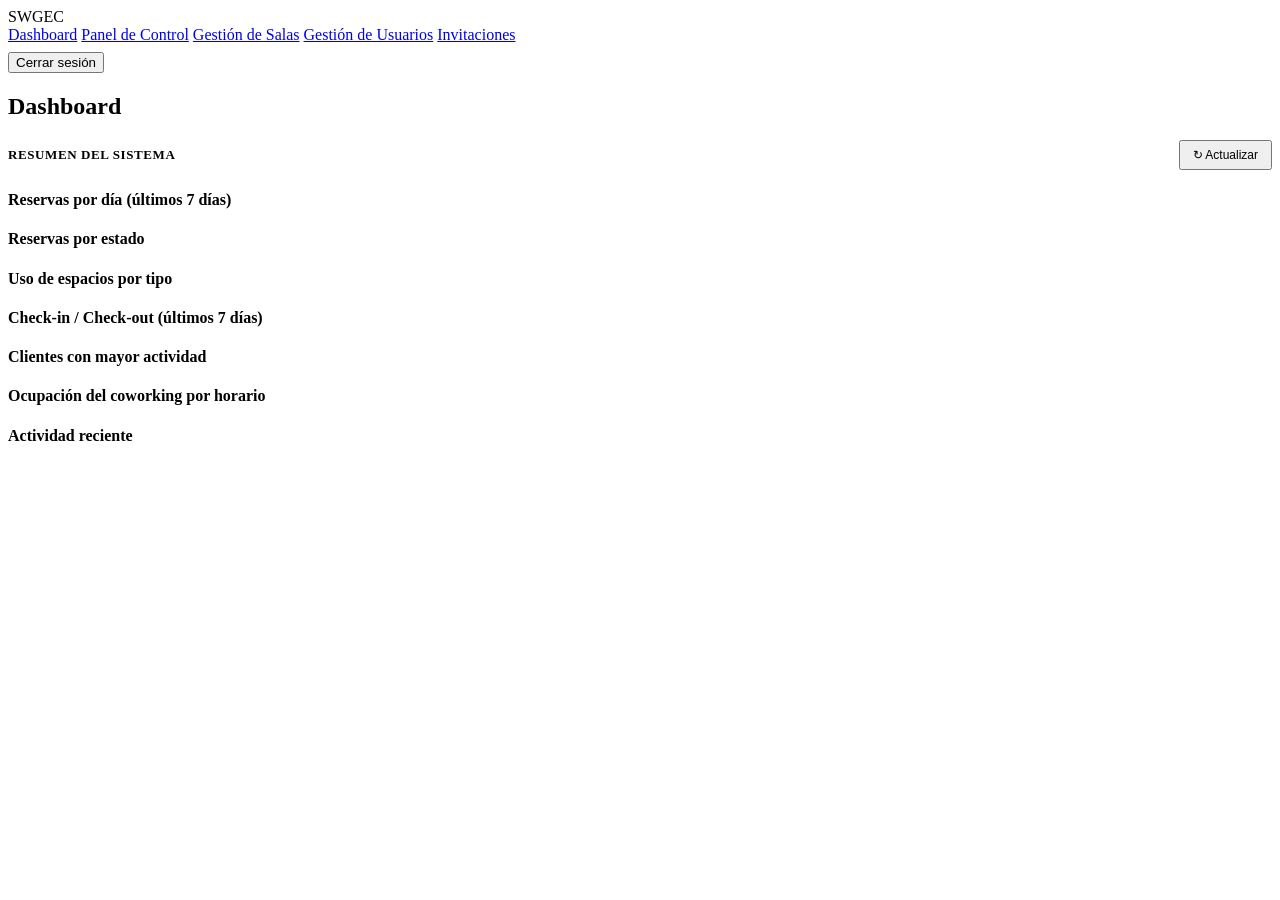
==== commit 9bda696d: "Arreglar errroes" ====
--- a/src/main/resources/static/html/admin.html
+++ b/src/main/resources/static/html/admin.html
@@ -82,7 +82,6 @@
         <a id="nav-salas" href="#">Gestión de Salas</a>
         <a id="nav-usuarios" href="#">Gestión de Usuarios</a>
         <a id="nav-invitaciones" href="#">Invitaciones</a>
-        <a id="nav-accesos" href="#">Historial de Accesos</a>
       </nav>
       <div class="sidebar-footer">
         <div id="user-rol" class="user-chip" style="margin-bottom:8px;font-size:11px;word-break:break-all"></div>
@@ -199,31 +198,6 @@
         </div>
       </div>
 
-      <!-- ══ SECCIÓN HISTORIAL DE ACCESOS ══ -->
-      <div id="section-accesos" style="display:none">
-        <div class="section-bar">
-          <h3>Historial de Check-in / Check-out</h3>
-          <div style="display:flex;gap:8px;align-items:center">
-            <div class="filter-chips" id="accesos-chips" style="display:flex;gap:6px">
-              <button class="chip active" data-filtro="TODOS">Todos</button>
-              <button class="chip" data-filtro="CHECK_IN">Check-in</button>
-              <button class="chip" data-filtro="CHECK_OUT">Check-out</button>
-            </div>
-            <button id="btn-refresh-accesos" class="btn btn-secondary btn-sm">↻ Actualizar</button>
-          </div>
-        </div>
-        <div class="card">
-          <table class="table">
-            <thead><tr><th>Tipo</th><th>Fecha y hora</th><th>Sala</th><th>Cliente</th><th>Horario</th><th>Registrado por</th></tr></thead>
-            <tbody id="tabla-accesos"></tbody>
-          </table>
-          <div class="pagination">
-            <button id="prev-accesos" class="btn btn-secondary btn-sm" disabled>‹ Anterior</button>
-            <span id="info-accesos" class="page-info"></span>
-            <button id="next-accesos" class="btn btn-secondary btn-sm" disabled>Siguiente ›</button>
-          </div>
-        </div>
-      </div>
     </main>
   </div>
 
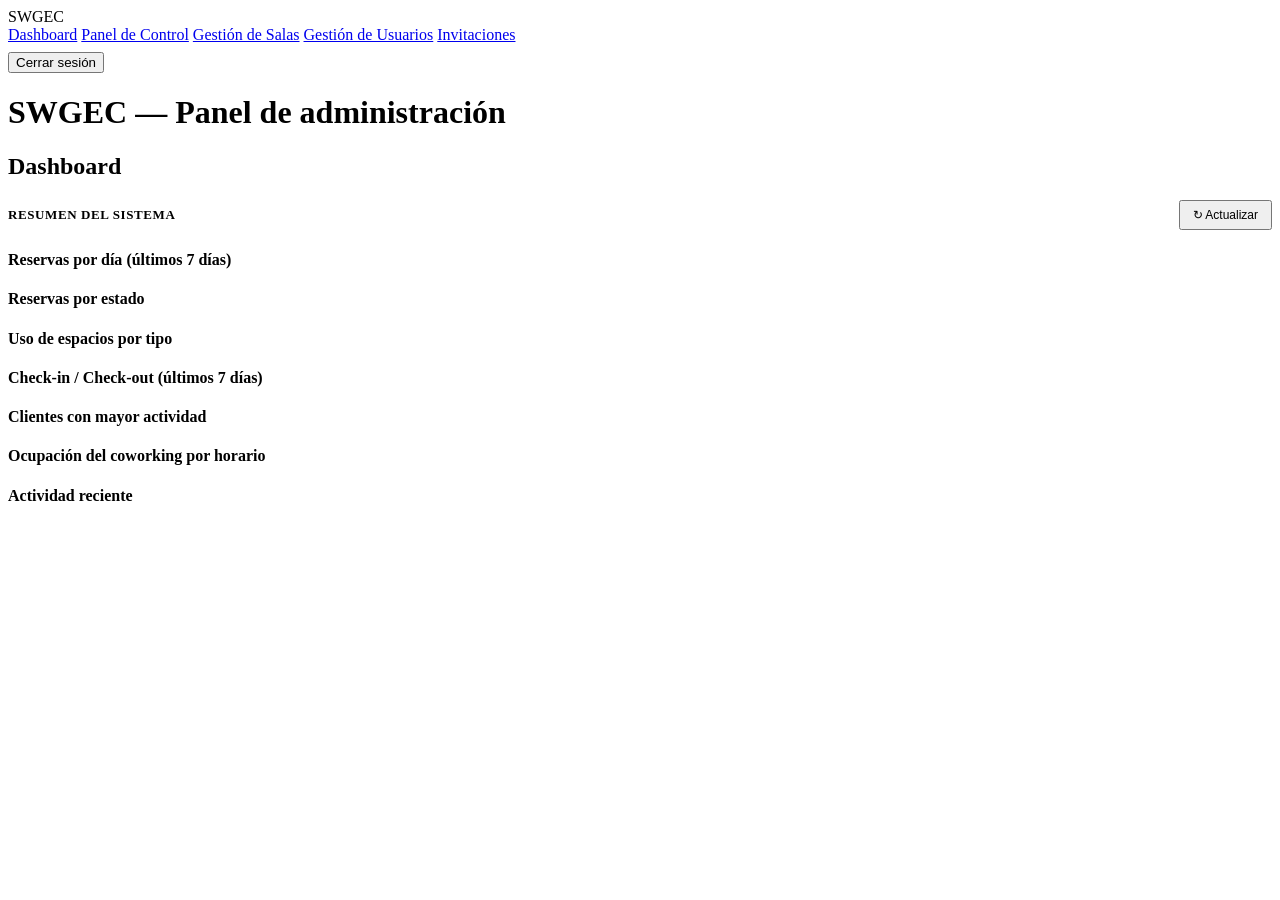
==== commit edb2fe41: "Sprint de correccion: backend, frontend, tests y tooling Backend: controladores, config y ReservaRep" ====
--- a/src/main/resources/static/html/admin.html
+++ b/src/main/resources/static/html/admin.html
@@ -1,12 +1,13 @@
 <!doctype html>
-<html>
+<html lang="es">
 <head>
   <meta charset="utf-8">
   <meta name="viewport" content="width=device-width,initial-scale=1">
+  <meta name="description" content="Panel de administración de SWGEC: gestión de usuarios, salas de coworking, invitaciones y métricas del sistema.">
   <title>Admin - SWGEC</title>
   <link rel="stylesheet" href="/css/theme.css">
   <link rel="stylesheet" href="/css/components.css">
-  <link rel="stylesheet" href="/css/dashboard.css">
+  <link rel="stylesheet" href="/css/dashboard.css?v=2">
   <style>
     .section-bar { display:flex; align-items:center; justify-content:space-between; margin-bottom:14px; }
     .section-bar h3 { font-size:13px; color:var(--text-muted); text-transform:uppercase; letter-spacing:0.6px; margin:0; }
@@ -89,6 +90,7 @@
       </div>
     </aside>
     <main class="main container">
+      <h1 class="sr-only">SWGEC — Panel de administración</h1>
       <div class="main-header"><h2 id="main-title">Dashboard</h2></div>
 
       <!-- ══ SECCIÓN DASHBOARD ══ -->
@@ -192,6 +194,7 @@
         </p>
         <div class="card">
           <table class="table">
+            <caption class="sr-only">Invitaciones emitidas: rol, correo, estado, creada por, fecha de expiración y acciones.</caption>
             <thead><tr><th>Rol</th><th>Correo</th><th>Estado</th><th>Creada por</th><th>Expira</th><th>Acciones</th></tr></thead>
             <tbody id="tabla-invitaciones"></tbody>
           </table>
@@ -209,7 +212,7 @@
         <button type="button" class="btn-close" id="modal-invitacion-close" aria-label="Cerrar">×</button>
       </div>
       <form id="invitacion-form">
-        <div class="field"><label>Rol de la cuenta</label>
+        <div class="field"><label for="inv-rol">Rol de la cuenta</label>
           <select id="inv-rol" class="select">
             <option value="">Seleccione...</option>
             <option value="RECEPCIONISTA">RECEPCIONISTA</option>
@@ -217,11 +220,11 @@
           </select>
           <div id="err-inv-rol" class="error-msg"></div>
         </div>
-        <div class="field"><label>Correo del invitado</label>
+        <div class="field"><label for="inv-correo">Correo del invitado</label>
           <input id="inv-correo" type="email" class="input" autocomplete="off" placeholder="persona@swgec.ec">
           <div id="err-inv-correo" class="error-msg"></div>
         </div>
-        <div class="field"><label>Validez (horas)</label>
+        <div class="field"><label for="inv-horas">Validez (horas)</label>
           <input id="inv-horas" type="number" min="1" max="720" class="input" value="48">
           <div id="err-inv-horas" class="error-msg"></div>
         </div>
@@ -244,7 +247,7 @@
         Comparte este enlace con la persona invitada. Es de <strong>un solo uso</strong> y expira automáticamente.
       </p>
       <div class="field">
-        <label>Enlace de registro</label>
+        <label for="inv-link-input">Enlace de registro</label>
         <input id="inv-link-input" class="input" readonly style="font-size:12px">
       </div>
       <div class="modal-footer">
@@ -263,8 +266,8 @@
       </div>
       <form id="sala-form">
         <input type="hidden" id="sala-id">
-        <div class="field"><label>Nombre</label><input id="nombre" class="input" autocomplete="off"><div id="err-nombre" class="error-msg"></div></div>
-        <div class="field"><label>Tipo</label>
+        <div class="field"><label for="nombre">Nombre</label><input id="nombre" class="input" autocomplete="off"><div id="err-nombre" class="error-msg"></div></div>
+        <div class="field"><label for="tipo">Tipo</label>
           <select id="tipo" class="select">
             <option value="">Seleccione...</option>
             <option value="REUNION">REUNION</option>
@@ -273,7 +276,7 @@
           </select>
           <div id="err-tipo" class="error-msg"></div>
         </div>
-        <div class="field"><label>Capacidad máxima</label><input id="capacidad" type="number" min="1" class="input"><div id="err-capacidad" class="error-msg"></div></div>
+        <div class="field"><label for="capacidad">Capacidad máxima</label><input id="capacidad" type="number" min="1" class="input"><div id="err-capacidad" class="error-msg"></div></div>
         <div class="modal-footer">
           <button id="btn-guardar" class="btn btn-primary">Guardar</button>
           <button type="button" id="btn-cancelar-sala" class="btn btn-secondary">Cancelar</button>
@@ -291,14 +294,14 @@
       </div>
       <form id="usuario-form">
         <input type="hidden" id="usuario-id">
-        <div class="field"><label>Nombre</label><input id="u-nombre" class="input" autocomplete="off"><div id="err-u-nombre" class="error-msg"></div></div>
-        <div class="field"><label>Correo</label><input id="u-correo" type="email" class="input" autocomplete="off"><div id="err-u-correo" class="error-msg"></div></div>
+        <div class="field"><label for="u-nombre">Nombre</label><input id="u-nombre" class="input" autocomplete="off"><div id="err-u-nombre" class="error-msg"></div></div>
+        <div class="field"><label for="u-correo">Correo</label><input id="u-correo" type="email" class="input" autocomplete="off"><div id="err-u-correo" class="error-msg"></div></div>
         <div class="field">
-          <label>Contraseña <span style="color:var(--text-muted);font-size:11px">(vacío = no cambiar)</span></label>
+          <label for="u-contrasena">Contraseña <span style="color:var(--text-muted);font-size:11px">(vacío = no cambiar)</span></label>
           <input id="u-contrasena" type="password" class="input" autocomplete="new-password">
           <div id="err-u-contrasena" class="error-msg"></div>
         </div>
-        <div class="field"><label>Rol</label>
+        <div class="field"><label for="u-rol">Rol</label>
           <select id="u-rol" class="select">
             <option value="">Seleccione...</option>
             <option value="CLIENTE">CLIENTE</option>
@@ -337,8 +340,8 @@
   </dialog>
 
   <div id="toast-container"></div>
-  <script src="/js/api.js"></script>
-  <script src="/js/guards.js"></script>
-  <script src="/js/admin.js"></script>
+  <script defer src="/js/api.js"></script>
+  <script defer src="/js/guards.js"></script>
+  <script defer src="/js/admin.js"></script>
 </body>
 </html>
